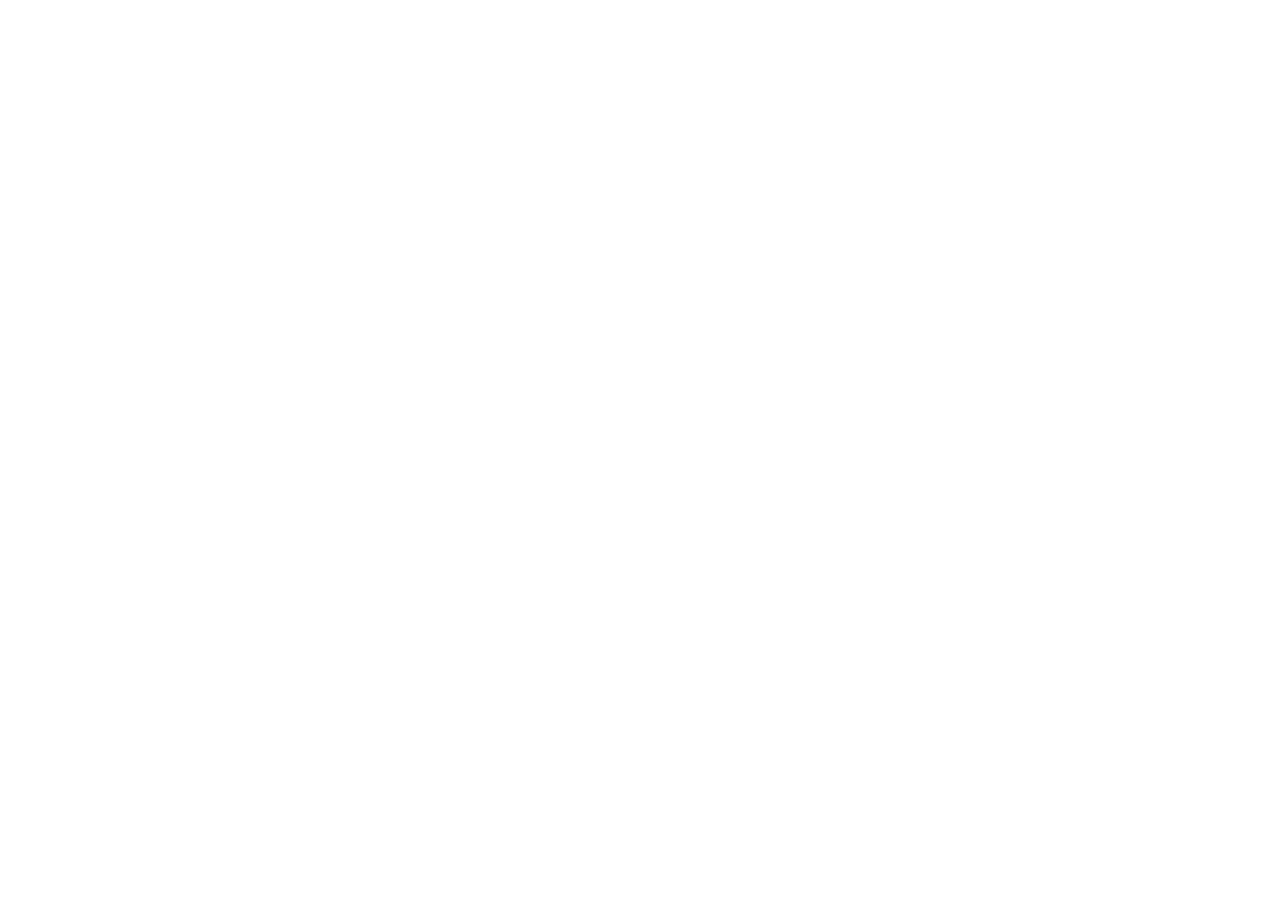
==== contact.html @ 7b90394f "first commit" ====
<!DOCTYPE html>
<html lang="en">
<head>
    <meta charset="UTF-8">
    <meta name="viewport" content="width=device-width, initial-scale=1.0">
    <link rel="stylesheet" href="styles.css">
    <title>Contact Me - Jordan Adekunmi</title>
</head>
<body>
    
</body>
</html>
---- styles.css ----
body{
display: grid;
grid-template-rows: auto;
grid-template-columns: 20% 60% 20%;
grid-template-areas:
   "header header header"
   "nav main aside"
   "footer footer footer";
}

header{
    grid-area: header;
    background-color:  peachpuff;
    color: white;
    display: flex;
}

nav{
    grid-area: nav;
    background-color: gray;
    color: green;

}

main{
    grid-area: main;
    background-color: darkblue;
    color: white;
    padding: 20px;
}

aside{
    grid-area: aside;
    background-color: yellow;
    color: green;

}

footer{
    grid-area: footer;
    background-color: orange;
    color:white
}
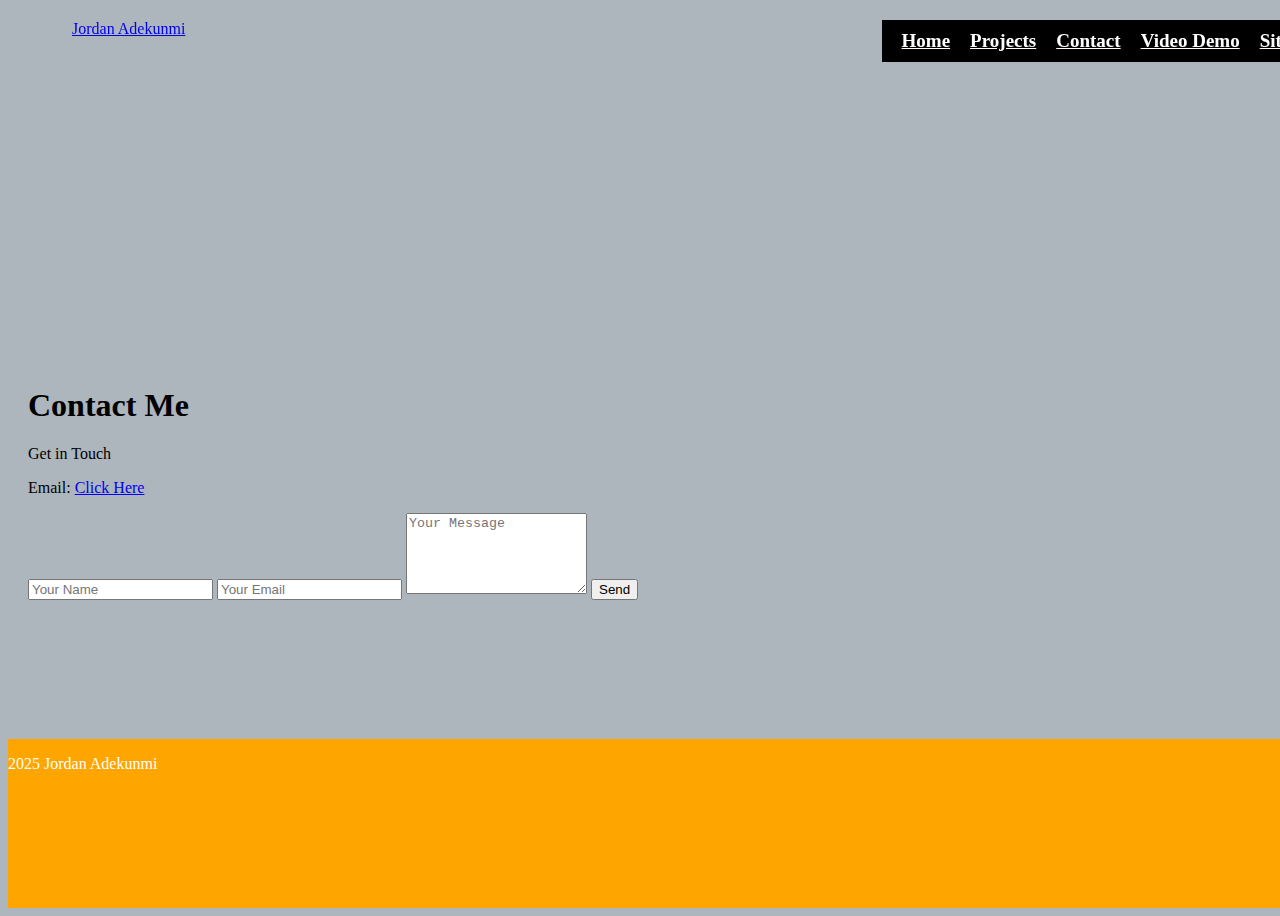
==== commit dc58c5e5: "2nd commit" ====
--- a/contact.html
+++ b/contact.html
@@ -9,4 +9,36 @@
 <body>
     
 </body>
-</html>+<header>
+    <a href="#" class="logo">Jordan Adekunmi</a>
+    <nav>
+        <ul>
+            <li><a href="index.html" class="links">Home</a></li>
+            <li><a href="project.html" class="links">Projects</a></li>
+            <li><a href="contact.html" class="links">Contact</a></li>
+            <li><a href="videoDemo.html" class="links">Video Demo</a></li>
+            <li><a href="sitereport.html" class="links">Site Report</a></li>
+        </ul>
+    </nav>
+</header>
+
+<main>
+    <div class="container">
+        <h1>Contact Me</h1>
+        <div class="contact-info">
+            <p>Get in Touch</p>
+      <link><p>Email: <a href="gbenga1234@outlook.com" class="email">Click Here</a><link>
+        </div>
+        <form>
+            <input type="text" placeholder="Your Name" required>
+            <input type="email" placeholder="Your Email" required>
+            <textarea placeholder="Your Message" rows="5" required></textarea>
+            <button type="submit">Send</button>
+        </form>
+    </div>
+</main>
+
+
+<footer>
+    <p>2025 Jordan Adekunmi</p>
+</footer>
--- a/styles.css
+++ b/styles.css
@@ -1,33 +1,70 @@
 
 body{
+width: 100%;
+min-height: 100vh;
+overflow-x: hidden;
+background-color: #adb5bd;
 display: grid;
 grid-template-rows: auto;
 grid-template-columns: 20% 60% 20%;
 grid-template-areas:
    "header header header"
-   "nav main aside"
+   "nav nav nav"
+   "main main main"
    "footer footer footer";
 }
 
 header{
     grid-area: header;
-    background-color:  peachpuff;
-    color: white;
+    background-color:  transparent;
+    position: fixed;
+    top: 0;
+    width: 100%;
+    padding: 20px 5%;
     display: flex;
+    justify-content: space-between;
+    align-items: normal;
+}
+
+.links{
+    font-size: 19px;
+    font-weight: 600;
+    background-color: transparent;
 }
 
 nav{
     grid-area: nav;
-    background-color: gray;
-    color: green;
+    background-color: black;
+    padding: 10px 0;
+    border: none;
+    box-shadow: none;
+}
 
+nav ul{
+    display: flex;
+    justify-content: space-evenly;
+    list-style: none;
+    margin: 0;
+    padding: 0;
+    border: none;
+    box-shadow: none;
+}
+
+nav a{
+    font-size: 15px;
+    color: white;
+    margin-left: 20px;
+    font-weight: 500;
+    border: none;
+    box-shadow: none;
+    background-color: transparent;
 }
 
 main{
     grid-area: main;
-    background-color: darkblue;
-    color: white;
+    background-color: transparent;
     padding: 20px;
+    margin-top: 100px;
 }
 
 aside{
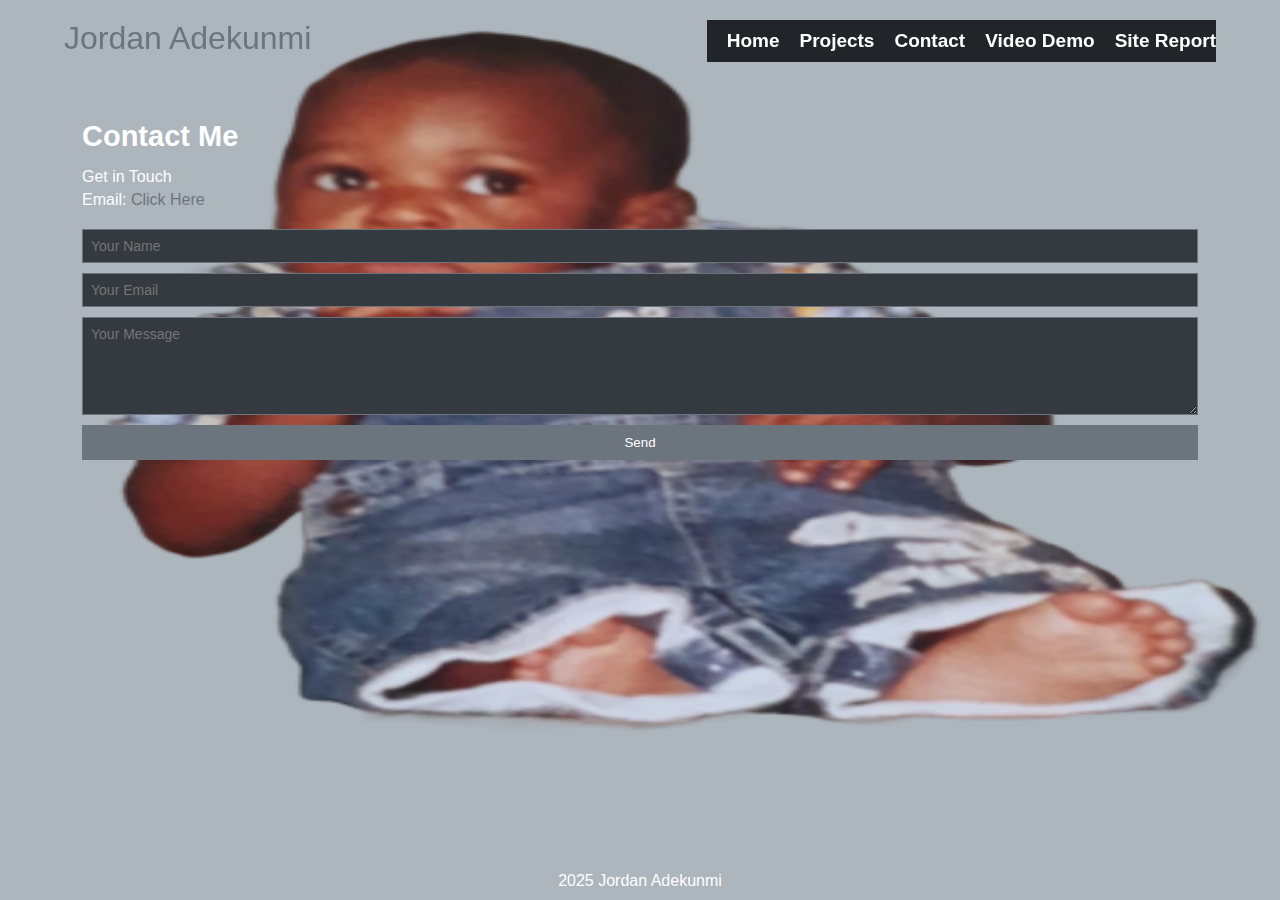
==== commit dd70943c: "final commit" ====
--- a/contact.html
+++ b/contact.html
@@ -1,13 +1,15 @@
 <!DOCTYPE html>
 <html lang="en">
+
 <head>
     <meta charset="UTF-8">
     <meta name="viewport" content="width=device-width, initial-scale=1.0">
     <link rel="stylesheet" href="styles.css">
     <title>Contact Me - Jordan Adekunmi</title>
 </head>
+
 <body>
-    
+
 </body>
 <header>
     <a href="#" class="logo">Jordan Adekunmi</a>
@@ -27,7 +29,9 @@
         <h1>Contact Me</h1>
         <div class="contact-info">
             <p>Get in Touch</p>
-      <link><p>Email: <a href="gbenga1234@outlook.com" class="email">Click Here</a><link>
+            <link>
+            <p>Email: <a href="gbenga1234@outlook.com" class="email">Click Here</a>
+                <link>
         </div>
         <form>
             <input type="text" placeholder="Your Name" required>
@@ -41,4 +45,4 @@
 
 <footer>
     <p>2025 Jordan Adekunmi</p>
-</footer>
+</footer>--- a/styles.css
+++ b/styles.css
@@ -1,12 +1,28 @@
+*{
+    margin: 0;
+    padding: 0;
+    box-sizing: border-box;
+    text-decoration: none;
+    border: none;
+    outline: none;
+    font-family: 'Poppins', sans-serif;
+}
+
 
 body{
 width: 100%;
 min-height: 100vh;
 overflow-x: hidden;
 background-color: #adb5bd;
+background-image: url(me.png);
+background-size: 1500px 1500px;
+background-position: center;
+ background-repeat: no-repeat;
+ background-attachment: scroll;
+color: white; 
 display: grid;
-grid-template-rows: auto;
-grid-template-columns: 20% 60% 20%;
+grid-template-rows: auto auto 1fr auto;
+grid-template-columns: 2fr 2fr 1fr;
 grid-template-areas:
    "header header header"
    "nav nav nav"
@@ -24,7 +40,69 @@
     display: flex;
     justify-content: space-between;
     align-items: normal;
-}
+    z-index: 1000;
+}
+
+header h1{
+    font-size: 32px;
+    color: #6c757d;
+}
+
+.logo{
+    font-size: 32px;
+    color: #6c757d;
+    cursor: pointer;
+    background-color: transparent;
+}
+
+.typing-text{
+    font-size: 34px;
+    font-weight: 600;
+    min-width: 280px;
+}
+
+.typing-text span{
+    position: relative;
+}
+
+.typing-text span::before{
+    content: "Web Developer";
+    color: #6c757d;
+    animation: words 20s infinite;
+}
+
+.typing-text span::after{
+    content: "";
+    position: absolute;
+    width: calc(100% + 8px);
+    height: 100%;
+    border-left: 3px solid black;
+    animation: cursor 0.6s infinite;
+}
+
+@keyframes cursor{
+    to{
+        border-left: 3px solid#6c757d
+    }
+  }
+  
+  @keyframes words{
+    0%, 20%{
+        content: "Web Developer";
+    }
+    21%, 40%{
+        content: "Developer";
+    }
+    41%, 60%{
+        content: "Entrepreneur";
+    }
+    61%, 80%{
+        content: "Streamer";
+    }
+    81%, 100%{
+        content: "Semi-Professional Gamer";
+    }
+  }
 
 .links{
     font-size: 19px;
@@ -34,7 +112,7 @@
 
 nav{
     grid-area: nav;
-    background-color: black;
+    background-color: #212529;
     padding: 10px 0;
     border: none;
     box-shadow: none;
@@ -60,6 +138,10 @@
     background-color: transparent;
 }
 
+nav a:hover {
+    color: #6c757d;
+}
+
 main{
     grid-area: main;
     background-color: transparent;
@@ -67,15 +149,205 @@
     margin-top: 100px;
 }
 
+section{
+     max-width: 100%;
+     width: 90%;
+     margin: 0 auto;
+}
+
+section h2 {
+    font-size: 29px;
+    margin-bottom: 15px;
+}
+
+.container{
+    max-width: 100%;
+    width: 90%;
+    margin: 0 auto;
+}
+
+.container h1{
+    font-size: 29px;
+    margin-bottom: 15px;
+}
+
+.section h1{
+    font-size: 29px;
+    margin-bottom: 15px;
+}
+
+.contact-info{
+    margin-bottom: 20px;
+}
+
+.contact-info p {
+    font-size: 16px;
+    margin: 5px 0;
+}
+
 aside{
     grid-area: aside;
-    background-color: yellow;
-    color: green;
+    background-color: #212529;
+    padding: 20px;
 
 }
 
 footer{
     grid-area: footer;
-    background-color: orange;
-    color:white
-}+    background-color: transparent;
+    text-align: center;
+    padding: 10px 0;
+}
+
+.contact-info a {
+    color: #6c757d;
+    transition: color 0.3s ease;
+  }
+  
+  .contact-info a:hover {
+    color: white;
+  }
+  
+  .container form,
+  .contact-form {
+    display: flex;
+    flex-direction: column;
+    gap: 10px;
+  }
+  
+  .container form input,
+  .container form textarea,
+  .contact-form input,
+  .contact-form textarea {
+    padding: 8px;
+    font-size: 14px;
+    border: 1px solid #6c757d;
+    background-color: #343a40;
+    color: white;
+    width: 100%;
+  }
+  
+  .container form button,
+  .contact-form button {
+    padding: 10px;
+    background-color: #6c757d;
+    color: white;
+    cursor: pointer;
+    transition: background-color 0.3s ease;
+  }
+  
+  .container form button:hover,
+  .contact-form button:hover {
+    background-color: #5a6268;
+  }
+
+  .project-grid{
+    display: grid;
+    grid-template-columns: repeat(auto-fit, minmax(250px, 1fr));
+    gap: 20px;
+  }
+
+  .project-item{
+    background-color: #343a40;
+    padding: 15px;
+    border-radius: 5px;
+  }
+
+  .project-item img {
+    max-width: 100%;
+    height: auto;
+    border-radius: 5px;
+  }
+
+  .project-item h3{
+    font-size: 19px;
+    margin: 10px 0;
+  }
+
+  .project-item p {
+    font-size: 14px;
+  }
+
+
+
+  /* Mobile Responsiveness */
+  @media (max-width: 768px) {
+    body {
+      grid-template-areas:
+        "header"
+        "nav"
+        "main"
+        "aside"
+        "footer";
+      grid-template-columns: 1fr;
+      grid-template-rows: auto auto 1fr auto auto;
+    }
+  
+    header {
+      flex-direction: column;
+      padding: 10px 5%;
+    }
+  
+    nav {
+      padding: 10px 0;
+    }
+  
+    nav ul {
+      flex-direction: column;
+      align-items: center;
+    }
+  
+    nav a {
+      margin: 10px 0;
+      font-size: 14px;
+    }
+  
+    main {
+      padding: 15px;
+      margin-top: 120px;
+    }
+  
+    .container h1,
+    section h1 {
+      font-size: 24px;
+    }
+  
+    aside {
+      padding: 15px;
+    }
+  }
+  
+  @media (max-width: 480px) {
+    .logo 
+    header h1 {
+      font-size: 24px;
+    }
+  
+    .links {
+      font-size: 16px;
+    }
+  
+    nav a {
+      font-size: 12px;
+    }
+  
+    .container h1,
+    section h1 {
+      font-size: 19px;
+    }
+  
+    .container form input,
+    .container form textarea,
+    .contact-form input,
+    .contact-form textarea {
+      font-size: 13px;
+    }
+  
+    .project-item h3 {
+      font-size: 16px;
+    }
+  
+    .project-item p {
+      font-size: 12px;
+    }
+  }